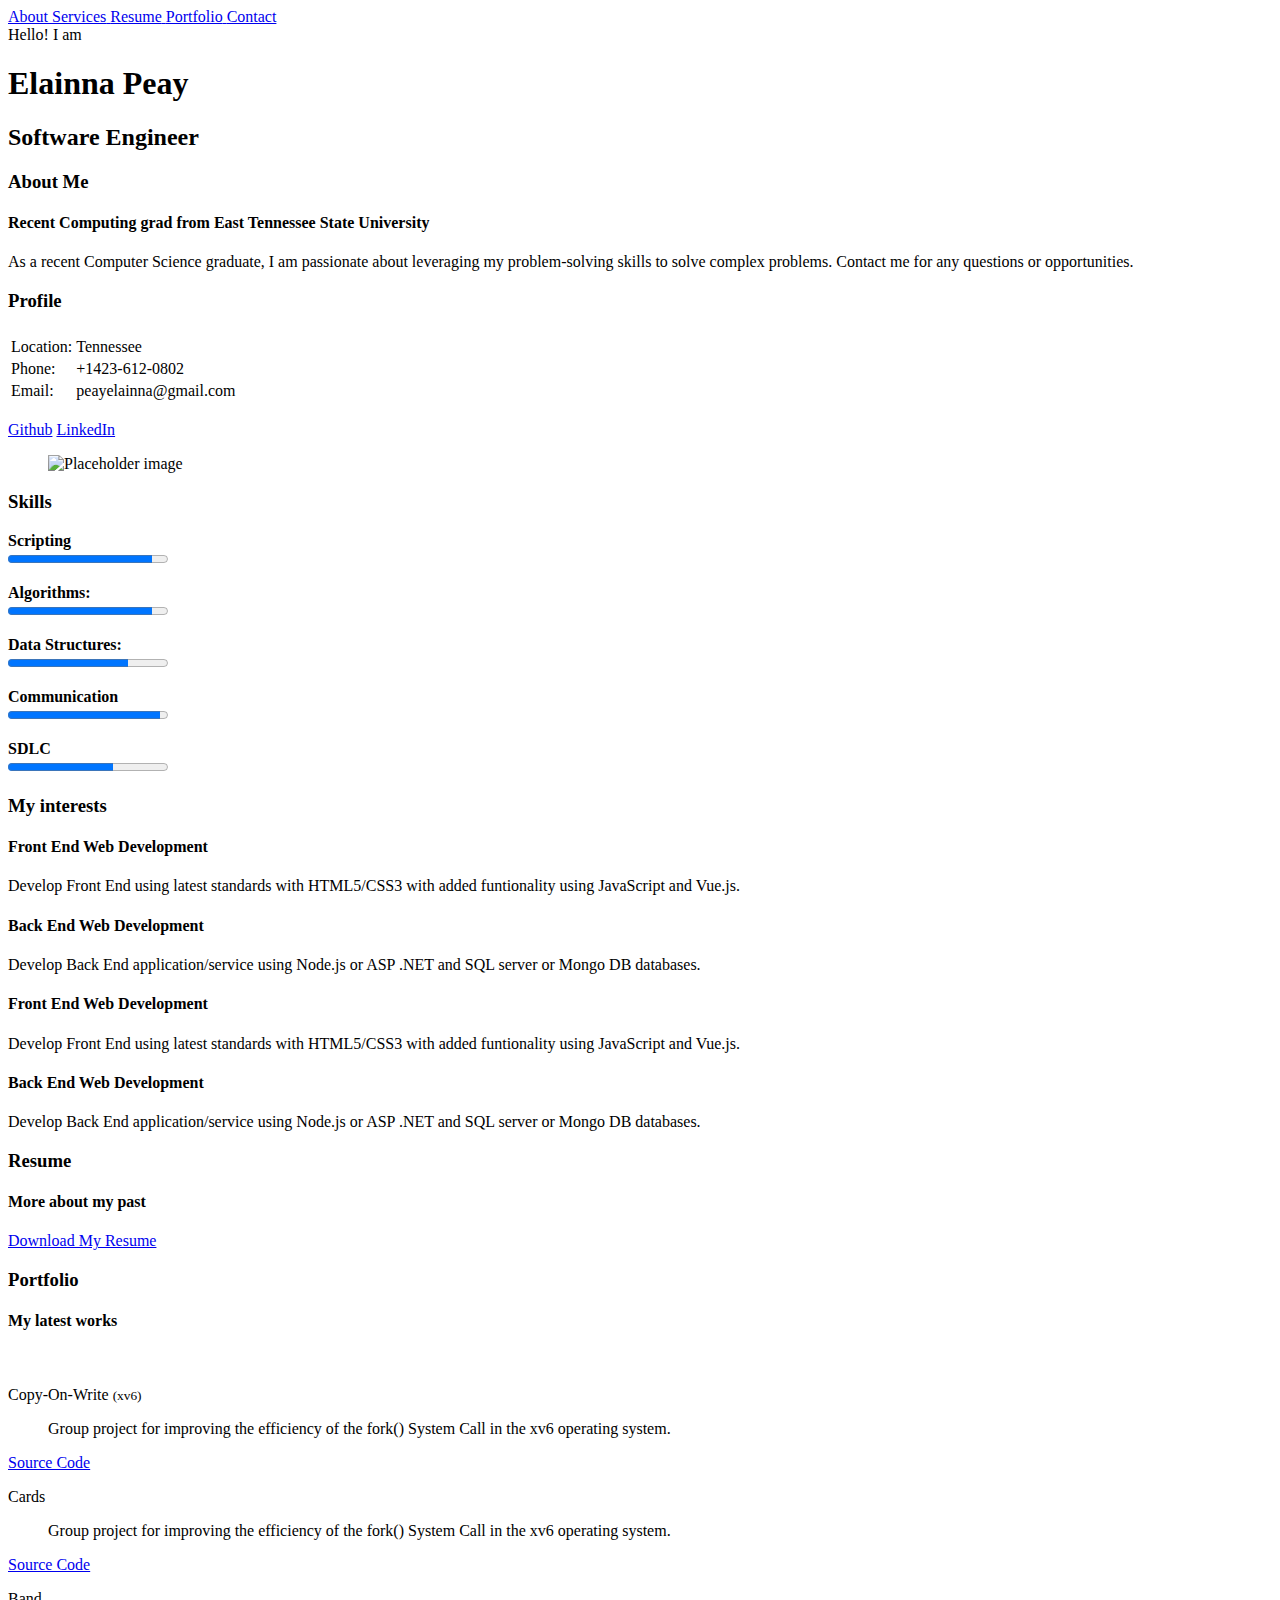
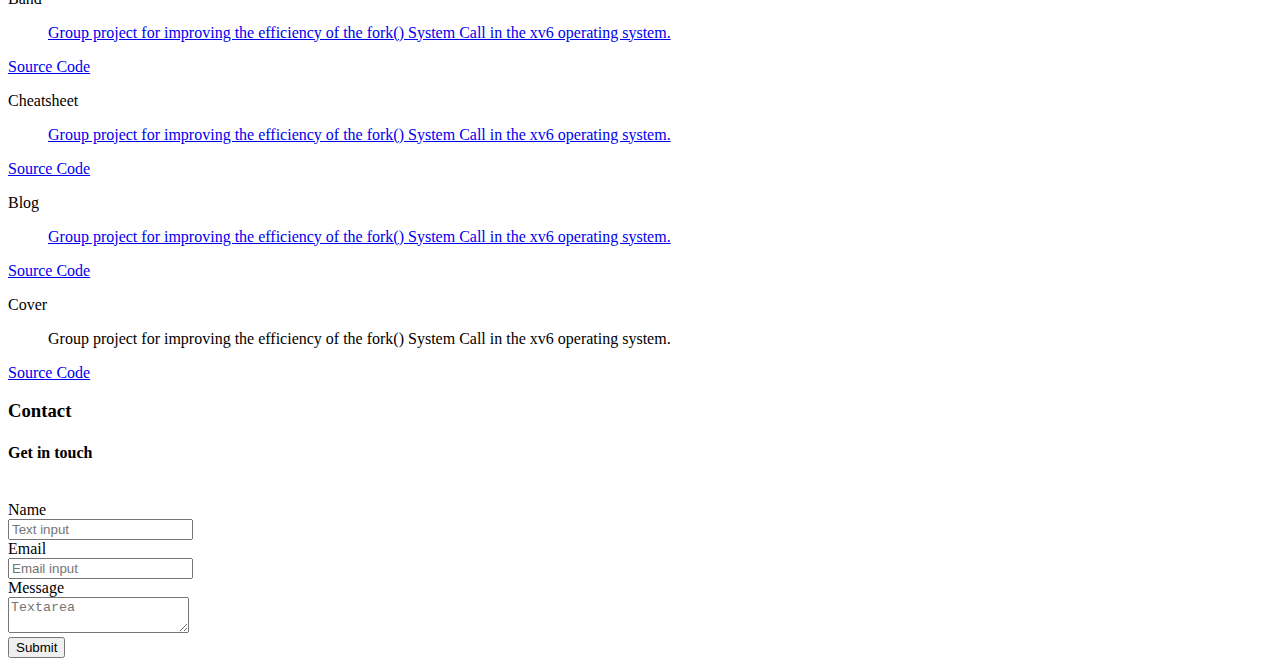
==== home.html @ a8f45ed1 "home" ====
<!DOCTYPE html>
<html lang="en">

<head>
  <meta charset="UTF-8">
  <meta name="viewport" content="width=device-width, initial-scale=1.0">
  <meta http-equiv="X-UA-Compatible" content="ie=edge">
  <title>Personal - Free Bulma template</title>
  <!-- <link rel="stylesheet" href="https://maxcdn.bootstrapcdn.com/font-awesome/4.7.0/css/font-awesome.min.css"> -->
  <link rel="stylesheet" href="https://use.fontawesome.com/releases/v5.4.1/css/all.css" integrity="sha384-5sAR7xN1Nv6T6+dT2mhtzEpVJvfS3NScPQTrOxhwjIuvcA67KV2R5Jz6kr4abQsz" crossorigin="anonymous">
  <link href="https://fonts.googleapis.com/css?family=Open+Sans:300,400,700" rel="stylesheet">
    <!-- Bulma Version 1-->
  <link rel="stylesheet" href="https://unpkg.com/bulma@1.0.0/css/bulma.min.css" />
  <link rel="stylesheet" type="text/css" href="../css/personal.css">
  <script async type="text/javascript" src="../js/bulma.js"></script>
</head>

<body>
  <!-- Navigation bar -->
  <nav class="navbar is-link is-fixed-top">
    <div class="navbar-brand">
      <div class="navbar-burger burger" data-target="navbarExampleTransparentExample">
        <span></span>
        <span></span>
        <span></span>
      </div>
    </div>

    <div id="navbarExampleTransparentExample" class="navbar-menu">
      <div class="navbar-end">
        <a class="navbar-item" href="#about">
          <span class="icon">
            <i class="fas fa-info"></i>
          </span>
          <span>About</span>
        </a>
        <a class="navbar-item" href="#services">
          <span class="icon">
            <i class="fas fa-bars"></i>
          </span>
          <span>Services</span>
        </a>
        <a class="navbar-item" href="#resume">
          <span class="icon">
            <i class="fas fa-file-alt"></i>
          </span>
          <span>Resume</span>
        </a>
        <a class="navbar-item" href="#portfolio">
          <span class="icon">
            <i class="fas fa-th-list"></i>
          </span>
          <span>Portfolio</span>
        </a>
        <a class="navbar-item" href="#contact">
          <span class="icon">
            <i class="fas fa-envelope"></i>
          </span>
          <span>Contact</span>
        </a>
      </div>
    </div>
  </nav>

  <!-- Header -->
  <section class="hero is-link is-fullheight is-fullheight-with-navbar">
    <div class="hero-body">
      <div class="container">Hello! I am
        <h1 class="title is-1">
          Elainna Peay
        </h1>
        <h2 class="subtitle is-3">
          Software Engineer
        </h2>
      </div>
    </div>
  </section>

  <!-- About -->
  <section class="section" id="about">
    <!-- Title -->
    <div class="section-heading">
      <h3 class="title is-2">About Me</h3>
      <h4 class="subtitle is-5">Recent Computing grad from East Tennessee State University</h4>
      <div class="container">
        <p>As a recent Computer Science graduate, I am passionate about
             leveraging my problem-solving skills to solve complex problems. 
             Contact me for any questions or opportunities.</p>
      </div>
    </div>

    <div class="columns has-same-height is-gapless">
      <div class="column">
        <!-- Profile -->
        <div class="card">
          <div class="card-content">
            <h3 class="title is-4">Profile</h3>

            <div class="content">
              <table class="table-profile">
                <tr>
                  <th colspan="1"></th>
                  <th colspan="2"></th>
                </tr>
                <tr>
                  <td>Location:</td>
                  <td>Tennessee</td>
                </tr>
                <tr>
                  <td>Phone:</td>
                  <td>+1423-612-0802</td>
                </tr>
                <tr>
                  <td>Email:</td>
                  <td>peayelainna@gmail.com</td>
                </tr>
              </table>
            </div>
            <br>
            <div class="buttons has-addons is-centered">
              <a href="https://github.com/elainnapeay" class="button is-link">Github</a>
              <a href="https://www.linkedin.com/in/elainna-peay-55b168208/" class="button is-link">LinkedIn</a>
            </div>
          </div>
        </div>
      </div>
      <div class="column">
        <!-- Profile picture -->
        <div class="card">
          <div class="card-image">
            <figure class="image is-4by3">
              <img src="/resume/" alt="Placeholder image">
            </figure>
          </div>
        </div>
      </div>
      <div class="column">
        <!-- Skills -->
        <div class="card">
          <div class="card-content skills-content">
            <h3 class="title is-4">Skills</h3>
            <div class="content">

              <article class="media">
                <div class="media-content">
                  <div class="content">
                    <p>
                      <strong>Scripting</strong>
                      <br>
                      <progress class="progress is-primary" value="90" max="100"></progress>
                    </p>
                  </div>
                </div>
              </article>

              <article class="media">
                <div class="media-content">
                  <div class="content">
                    <p>
                      <strong>Algorithms:</strong>
                      <br>
                      <progress class="progress is-primary" value="90" max="100"></progress>
                    </p>
                  </div>
                </div>
              </article>

              <article class="media">
                <div class="media-content">
                  <div class="content">
                    <p>
                      <strong>Data Structures:</strong>
                      <br>
                      <progress class="progress is-primary" value="75" max="100"></progress>
                    </p>
                  </div>
                </div>
              </article>

              <article class="media">
                <div class="media-content">
                  <div class="content">
                    <p>
                      <strong>Communication</strong>
                      <br>
                      <progress class="progress is-primary" value="95" max="100"></progress>
                    </p>
                  </div>
                </div>
              </article>

              <article class="media">
                <div class="media-content">
                  <div class="content">
                    <p>
                      <strong>SDLC</strong>
                      <br>
                      <progress class="progress is-primary" value="66" max="100"></progress>
                    </p>
                  </div>
                </div>
              </article>
            </div>
          </div>
        </div>
      </div>
    </div>
  </section>

  <!-- Skills tags -->
  <!-- <br>
        <div class="tags custom-tags">
          <span class="tag is-light">Node.js</span><span class="tag is-light">Express.js</span><span class="tag is-light">VueJS</span><span
            class="tag is-light">JavaScript</span><span class="tag is-light">HTML5</span><span class="tag is-light">Canvas</span><span
            class="tag is-light">CSS3</span><span class="tag is-light">Bulma</span><span class="tag is-light">Bootstrap</span><span
            class="tag is-light">jQuery</span><span class="tag is-light">Pug</span><span class="tag is-light">Stylus</span><span
            class="tag is-light">SASS/SCSS</span><span class="tag is-light">Webpack</span><span class="tag is-light">Git</span><span
            class="tag is-light">ASP.NET Web Forms</span><span class="tag is-light">MSSQL</span><span class="tag is-light">MongoDB</span><span
            class="tag is-light">Apache Cordova</span><span class="tag is-light">Chrome Extensions</span>
        </div> -->

  <!-- Services -->
  <section class="section" id="services">
    <div class="section-heading">
      <h3 class="title is-2">My interests</h3>
      <h4 class="subtitle is-5"> </h4>
    </div>
    <div class="container">
      <div class="columns">
        <div class="column">
          <div class="box">
            <div class="content">
              <h4 class="title is-5">Front End Web Development</h4>
              Develop Front End using latest standards with HTML5/CSS3 with added funtionality using JavaScript and
              Vue.js.
            </div>
          </div>
        </div>
        <div class="column">
          <div class="box">
            <div class="content">
              <h4 class="title is-5">Back End Web Development</h4>
              Develop Back End application/service using Node.js or ASP .NET and SQL server or Mongo DB databases.
            </div>
          </div>
        </div>
      </div>

      <div class="columns">
        <div class="column">
          <div class="box">
            <div class="content">
              <h4 class="title is-5">Front End Web Development</h4>
              Develop Front End using latest standards with HTML5/CSS3 with added funtionality using JavaScript and
              Vue.js.
            </div>
          </div>
        </div>
        <div class="column">
          <div class="box">
            <div class="content">
              <h4 class="title is-5">Back End Web Development</h4>
              Develop Back End application/service using Node.js or ASP .NET and SQL server or Mongo DB databases.
            </div>
          </div>
        </div>
      </div>
    </div>
  </section>

  <!-- Resume -->
  <section class="section" id="resume">
    <div class="section-heading">
      <h3 class="title is-2">Resume</h3>
      <h4 class="subtitle is-5">More about my past</h4>
      <a href="/resume/elainna peay resume.pdf" class="button is-link is-medium">
        <span class="icon">
          <i class="fas fa-file-alt"></i>
        </span>
        <span>Download My Resume</span>
      </a>
    </div>
  </section>

  <!-- Portfolio -->
  <section class="section" id="portfolio">
    <div class="container">
      <div class="section-heading">
        <h3 class="title is-2">Portfolio</h3>
        <h4 class="subtitle is-5">My latest works</h4>
      </div>
      <br>

      <div class="container portfolio-container">
        <div class="columns">
          <div class="column is-4">
            <!-- admin -->
            <div class="card">
              <header class="card-header">
                <p class="card-header-title">
                  <span>Copy-On-Write <small>(xv6)</small></span>
                  <span class="is-pulled-right">
                    <a href="https://github.com/jgthms/bulma/releases/tag/0.7.2">
                    </a>
                  </span>
                </p>
              </header>
              <div class="card-content">
                <figure class="image">
                  <p>Group project for improving the efficiency of the fork() System Call in the xv6 operating system. </p>
                </figure>
              </div>
              <footer class="card-footer">
                <a href="https://github.com/elainnapeay/Hateful8" class="card-footer-item">Source
                  Code</a>
              </footer>
            </div>
            <!-- cards -->
            <div class="card">
              <header class="card-header">
                <p class="card-header-title">
                  <span>Cards</span>
                  <span class="is-pulled-right">
                
                  </span>
                </p>
              </header>
              <div class="card-content">
                <figure class="image">
                    <p>Group project for improving the efficiency of the fork() System Call in the xv6 operating system. </p>
                  </figure>
              </div>
              <footer class="card-footer">
              
                <a href="https://github.com/BulmaTemplates/bulma-templates/blob/master/templates/cards.html" class="card-footer-item">Source
                  Code</a>
              </footer>
            </div>
        

          </div>
          <div class="column is-4">
            <!-- band -->
            <div class="card">
              <header class="card-header">
                <p class="card-header-title">
                  <span>Band</span>
                  <span class="is-pulled-right">
                    <a href="https://github.com/jgthms/bulma/releases/tag/0.7.2">
        
                  </span>
                </p>
              </header>
              <div class="card-content">
                <figure class="image">
                    <p>Group project for improving the efficiency of the fork() System Call in the xv6 operating system. </p>
                  </figure>
              </div>
              <footer class="card-footer">

                <a href="https://github.com/BulmaTemplates/bulma-templates/blob/master/templates/band.html" class="card-footer-item">Source
                  Code</a>
              </footer>
            </div>
            <!-- cheatsheet -->
            <div class="card">
              <header class="card-header">
                <p class="card-header-title">
                  <span>Cheatsheet</span>
                  <span class="is-pulled-right">
                    <a href="https://github.com/jgthms/bulma/releases/tag/0.7.2">
                    
                  </span>
                </p>
              </header>
              <div class="card-content">
                <figure class="image">
                    <p>Group project for improving the efficiency of the fork() System Call in the xv6 operating system. </p>
                  </figure>
              </div>
              <footer class="card-footer">

                <a href="https://github.com/BulmaTemplates/bulma-templates/blob/master/templates/cheatsheet.html" class="card-footer-item">Source
                  Code</a>
              </footer>
            </div>
         
           
          </div>
          <div class="column is-4">
            <!-- blog -->
            <div class="card">
              <header class="card-header">
                <p class="card-header-title">
                  <span>Blog</span>
                  <span class="is-pulled-right">
                    <a href="https://github.com/jgthms/bulma/releases/tag/0.7.2">
                   
                </p>
              </header>
              <div class="card-content">
                <figure class="image">
                    <p>Group project for improving the efficiency of the fork() System Call in the xv6 operating system. </p>
                  </figure>
              </div>
              <footer class="card-footer">
                <a href="https://github.com/BulmaTemplates/bulma-templates/blob/master/templates/blog.html" class="card-footer-item">Source
                  Code</a>
              </footer>
            </div>
            <!-- cover -->
            <div class="card">
              <header class="card-header">
                <p class="card-header-title">
                  <span>Cover</span>
                  <span class="is-pulled-right">
                    <a href="https://github.com/jgthms/bulma/releases/tag/0.7.2">
                    </a>
                  </span>
                </p>
              </header>
              <div class="card-content">
                <figure class="image">
                    <p>Group project for improving the efficiency of the fork() System Call in the xv6 operating system. </p>
                  </figure>
              </div>
              <footer class="card-footer">
                <a href="https://github.com/BulmaTemplates/bulma-templates/blob/master/templates/cover.html" class="card-footer-item">Source
                  Code</a>
              </footer>
            </div>
          </div>
        </div>
      </div>
    </div>
  </section>

  <!-- Achievement Level -->
  <!-- <section class="section">
    <nav class="level">
      <div class="level-item has-text-centered">
        <div>
          <p class="heading">Tweets</p>
          <p class="title">3,456</p>
        </div>
      </div>
      <div class="level-item has-text-centered">
        <div>
          <p class="heading">Following</p>
          <p class="title">123</p>
        </div>
      </div>
      <div class="level-item has-text-centered">
        <div>
          <p class="heading">Followers</p>
          <p class="title">456K</p>
        </div>
      </div>
      <div class="level-item has-text-centered">
        <div>
          <p class="heading">Likes</p>
          <p class="title">789</p>
        </div>
      </div>
    </nav>
  </section> -->


  <!-- Contact -->
  <section class="section" id="contact">
    <div class="container">
      <div class="section-heading">
        <h3 class="title is-2">Contact</h3>
        <h4 class="subtitle is-5">Get in touch</h4>
      </div>
      <br>

      <div class="columns">
        <div class="column is-6 is-offset-3">
          <div class="box">
            <div class="field">
              <label class="label">Name</label>
              <div class="control">
                <input class="input" type="text" placeholder="Text input">
              </div>
            </div>

            <div class="field">
              <label class="label">Email</label>
              <div class="control has-icons-left">
                <input class="input" type="email" placeholder="Email input" value="">
                <span class="icon is-small is-left">
                  <i class="fas fa-envelope"></i>
                </span>
              </div>
            </div>

            <div class="field">
              <label class="label">Message</label>
              <div class="control">
                <textarea class="textarea" placeholder="Textarea"></textarea>
              </div>
            </div>

            <div class="field is-grouped has-text-centered">
              <div class="control">
                <button class="button is-link is-large"><span class="icon">
                    <i class="fas fa-envelope"></i>
                  </span>
                  <span>Submit</span></button>
              </div>
            </div>
          </div>
        </div>
      </div>

    </div>
  </section>

</body>

</html>
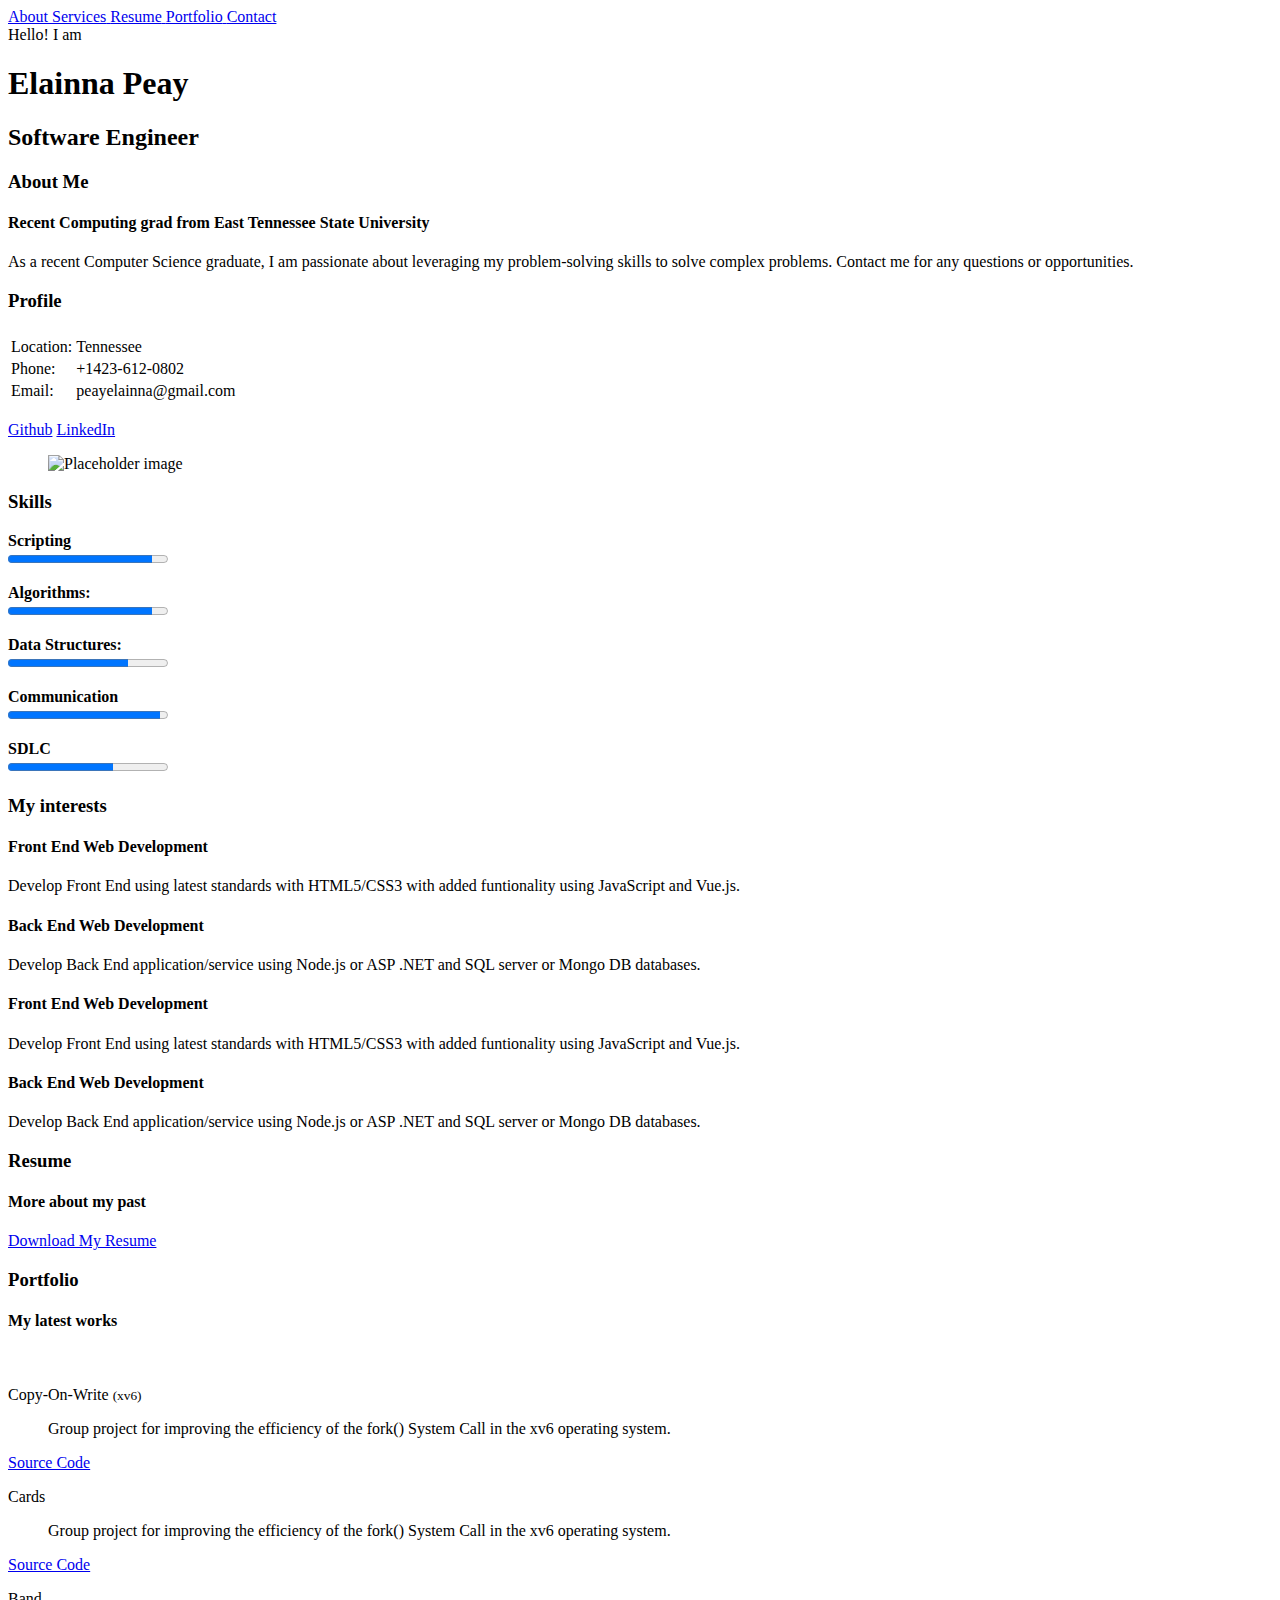
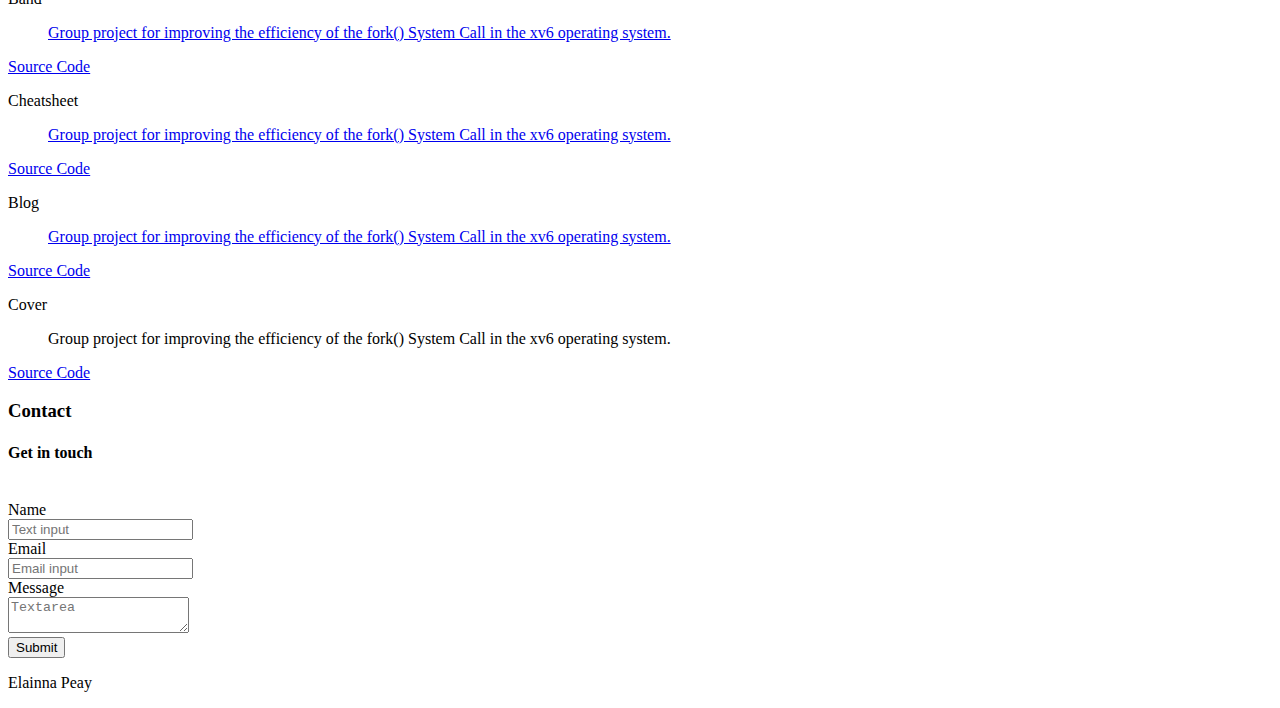
==== commit 7da4063a: "home" ====
--- a/home.html
+++ b/home.html
@@ -516,7 +516,7 @@
 
     </div>
   </section>
-
+<footer><p>Elainna Peay</p></footer>
 </body>
 
 </html>